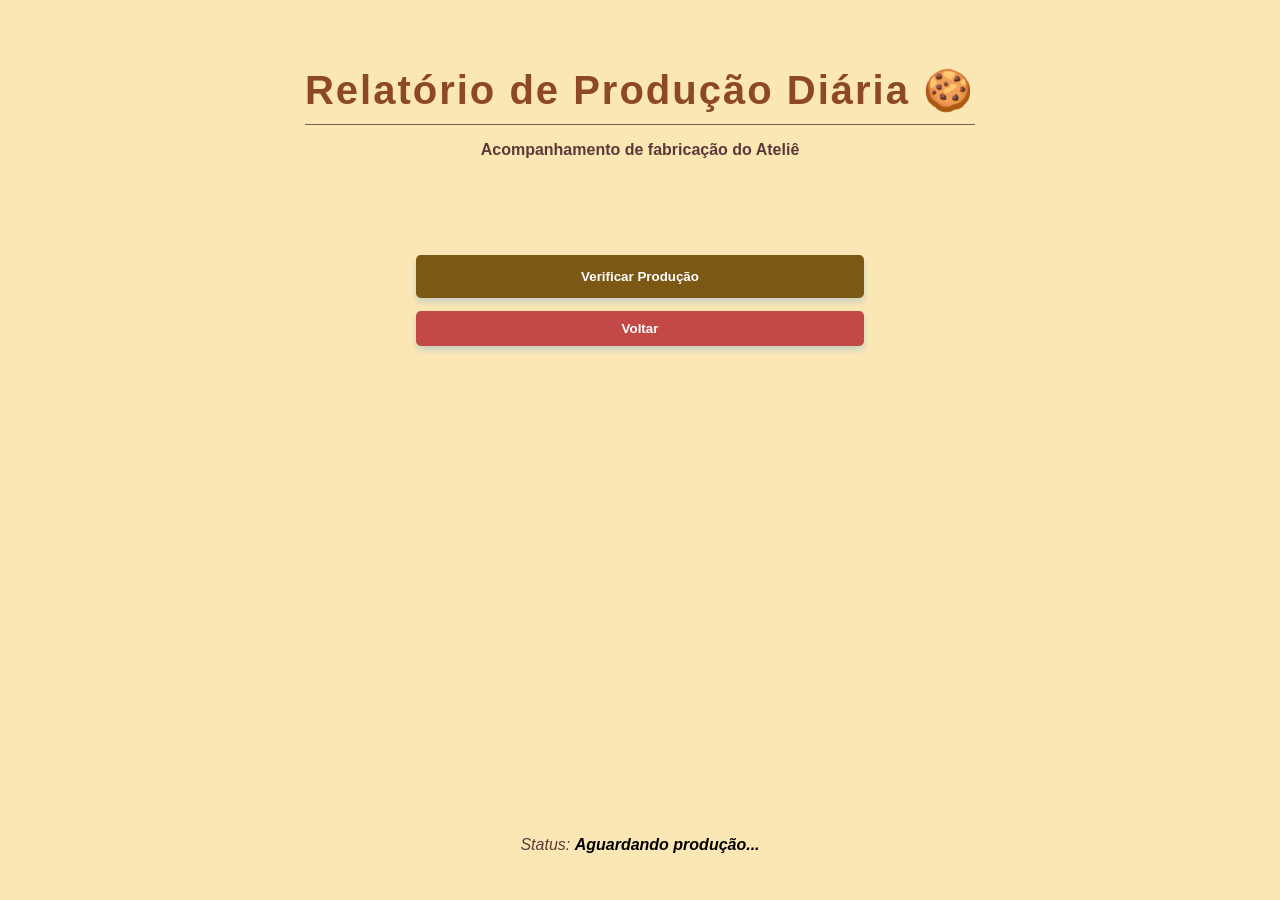
==== 06-maratona-html-css-js/index.html @ 9beb8f83 "maratona-06" ====
<!DOCTYPE html>
<html lang="pt-br">
<head>
    <meta charset="UTF-8">
    <meta name="viewport" content="width=device-width, initial-scale=1.0">
    <title>Produção de Bolos de Pote</title>
    <link rel="stylesheet" href="./css/style.css" />
</head>
<body>

    <header>
        <h1>Relatório de Produção Diária 🍪</h1>
        <hr>
        <p><strong>Acompanhamento de fabricação do Ateliê</strong></p>
    </header>

    <main>
        <div id="lista-producao">
            </div>
    </main>

    <button id="btnCalcular">Verificar Produção</button>
    <button id="btn-reset" class ="btn-secundario">Voltar</button>

    <footer>
        <p>Status: <span id="status">Aguardando produção...</span></p>
    </footer>

<script src="./js/script.js"></script>

</body>
</html>
---- 06-maratona-html-css-js/css/style.css ----
body {
    font-family: sans-serif, Arial, Helvetica;
    background-color: #fae7b4;
    color: #5d3a3a;
    margin: 0;
    display: flex;
    flex-direction: column;
    align-items: center;
    min-height: 100vh;
}

header {
    text-align: center;
    padding: 40px 20px;
}

hr {
    background-color: #7c5757;
    height: 1px;
    border: none;
}

h1 {
    font-size: 2.5rem;
    color: #8d4925;
    margin-bottom: 10px;
    letter-spacing: 2px;
}

#lista-producao {
    display: grid;
    grid-template-columns: repeat(auto-fit, minmax(200px, 1fr));
    gap: 20px;
    width: 90%;
    max-width: 1000px;
    padding: 20px;
}

.item-bolo {
    background-color: #ffffff;
    border: 2px solid #9e711c;
    border-radius: 15px;
    padding: 20px;
    text-align: center;
    box-shadow: 0 4px 10px rgba(0, 0, 0, 0.05);
    transition: transform 0.3s ease, box-shadow 0.3s ease;
}

.item-bolo:hover {
    transform: translateY(-5px);
    box-shadow: 0 6px 15px rgba(141, 73, 37, 0.2);
    border-color: #693519;
}

footer {
    margin-top: auto;
    padding: 30px;
    font-style: italic;
}

#status {
    font-weight: bold;
    color: #000000;
}

button {
    width: 35%;
    padding: 14px;
    margin-bottom: 13px;
    background-color: #7c5815;
    color: white;
    border: none;
    border-radius: 5px;
    align-items: center;
    font-weight: 600;
    cursor: pointer;
    box-shadow: 0 4px 6px rgba(0, 123, 255, 0.2);
    transition: background 0.3s;
}

button:hover {
    background-color: #5f4318;
}

#btn-reset {
    background-color: #c24945;
    color: white;
    border: none;
    padding: 10px 20px;
    border-radius: 5px;
    cursor: pointer;
    font-weight: bold;
    transition: background 0.3s;
}

#btn-reset:hover {
    background-color: #c9302c;
}
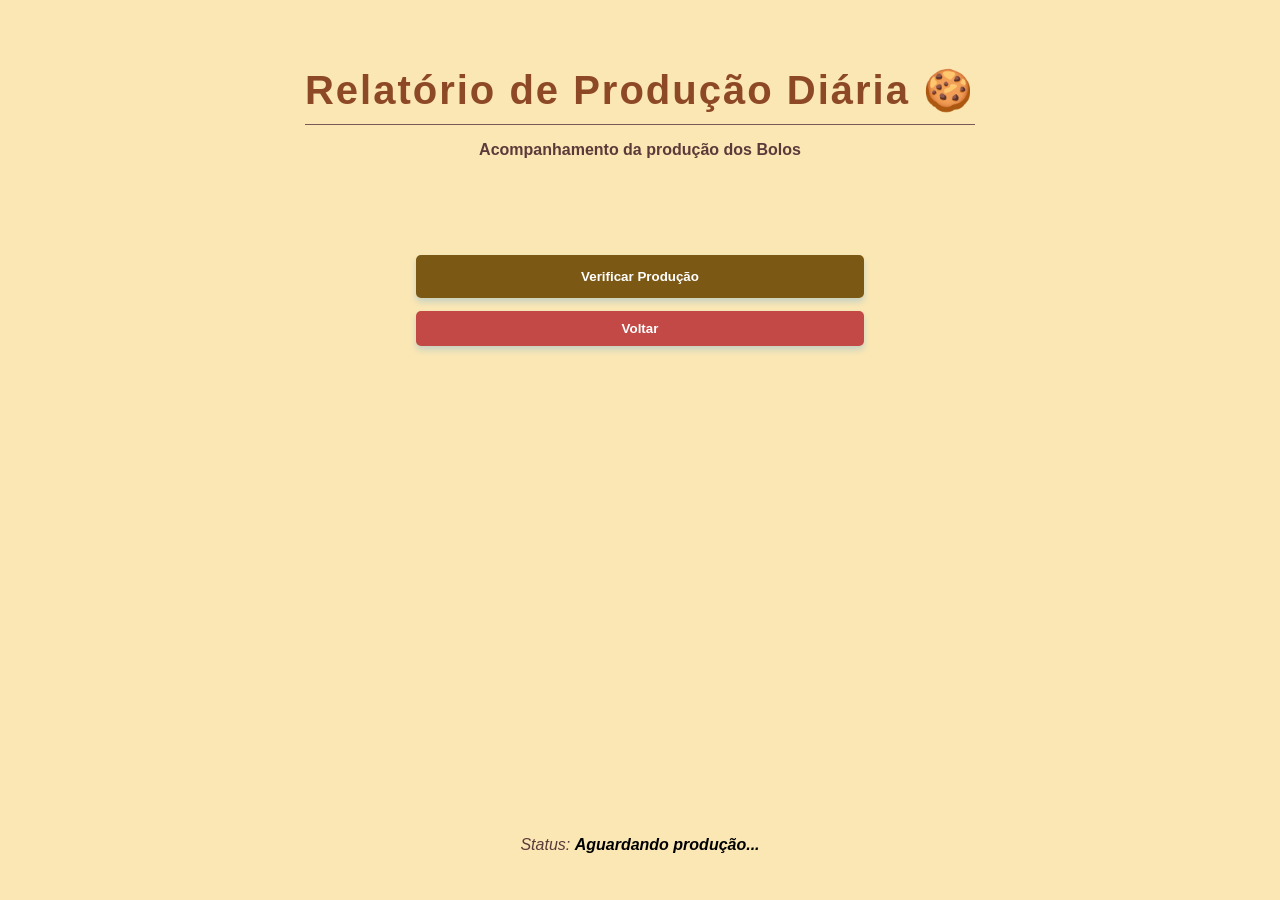
==== commit 9b19878b: "atualizando" ====
--- a/06-maratona-html-css-js/index.html
+++ b/06-maratona-html-css-js/index.html
@@ -11,7 +11,7 @@
     <header>
         <h1>Relatório de Produção Diária 🍪</h1>
         <hr>
-        <p><strong>Acompanhamento de fabricação do Ateliê</strong></p>
+        <p><strong>Acompanhamento da produção dos Bolos</strong></p>
     </header>
 
     <main>
